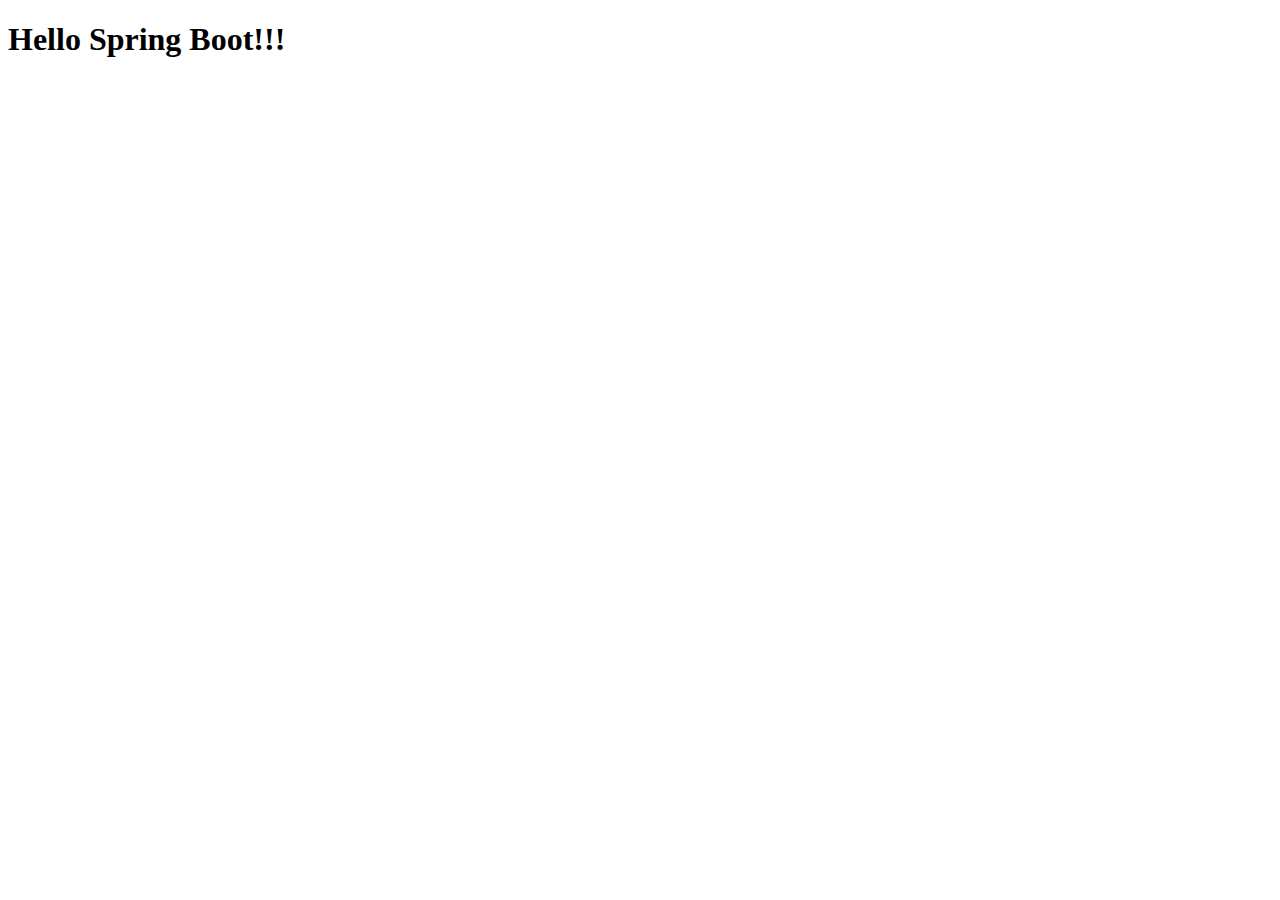
==== src/main/resources/templates/login.html @ 84939ee6 "Signed-off-by: rzhq2003 <rzhq2003@163.com>" ====
<!DOCTYPE html>
<html lang="en" xmlns:th="http://www.w3.org/1999/xhtml">
<head>
<meta charset="UTF-8" />
<title>第一个HTML页面</title>
</head>
<body>
	<h1>Hello Spring Boot!!!</h1>
</body>
</html>
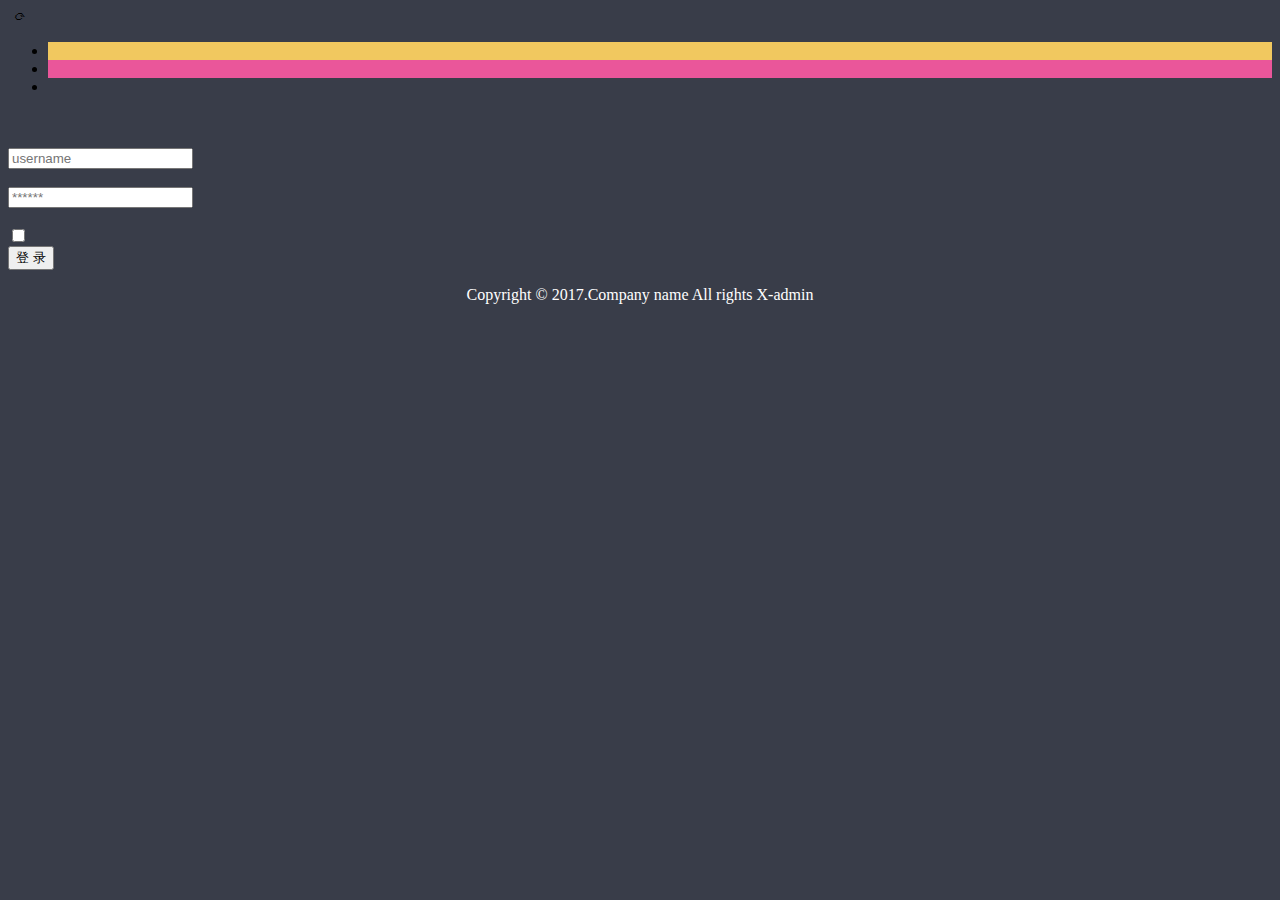
==== commit 03211d66: "Signed-off-by: rzhq2003 <rzhq2003@163.com>" ====
--- a/src/main/resources/templates/login.html
+++ b/src/main/resources/templates/login.html
@@ -1,10 +1,118 @@
 <!DOCTYPE html>
-<html lang="en" xmlns:th="http://www.w3.org/1999/xhtml">
+<html>
 <head>
-<meta charset="UTF-8" />
-<title>第一个HTML页面</title>
+<meta charset="utf-8">
+<title>配置中心</title>
+<meta name="renderer" content="webkit">
+<meta http-equiv="X-UA-Compatible" content="IE=edge,chrome=1">
+<meta name="viewport" content="width=device-width, initial-scale=1, maximum-scale=1">
+<meta name="apple-mobile-web-app-status-bar-style" content="black">
+<meta name="apple-mobile-web-app-capable" content="yes">
+<meta name="format-detection" content="telephone=no">
+
+<link rel="stylesheet" href="/static/css/x-admin.css" media="all">
+<link rel="stylesheet" href="/static/plugins/layui/css/layui.css"> 
 </head>
-<body>
-	<h1>Hello Spring Boot!!!</h1>
+
+<body style="background-color: #393D49">
+	<div class="x-box">
+		<div class="x-top">
+			<i class="layui-icon x-login-close"> &#x1007; </i>
+			<ul class="x-login-right">
+				<li style="background-color: #F1C85F;" color="#F1C85F"></li>
+				<li style="background-color: #EA569A;" color="#EA569A"></li>
+				<li style="background-color: #393D49;" color="#393D49"></li>
+			</ul>
+		</div>
+		<div class="x-mid">
+			<div class="x-avtar">
+				<img src="/static/images/logo.png" alt="">
+			</div>
+			<div class="input">
+				<form class="layui-form">
+					<div class="layui-form-item x-login-box">
+						<label for="username" class="layui-form-label"> 
+						<i class="layui-icon">&#xe612;</i> </label>
+						<div class="layui-input-inline">
+							<input type="text" id="username" name="username" lay-verify="username" autocomplete="off" placeholder="username" class="layui-input">
+						</div>
+					</div>
+					<div class="layui-form-item x-login-box">
+						<label for="password" class="layui-form-label"> 
+						<i class="layui-icon">&#xe628;</i> </label>
+						<div class="layui-input-inline">
+							<input type="password" id="password" name="password" lay-verify="password" autocomplete="off" placeholder="******" class="layui-input">
+						</div>
+					</div>
+					<div class="layui-form-item x-login-box">
+						<label for="rememberMe" class="layui-form-label"> 
+						<i class="layui-icon">&#xe614;</i> </label>
+						<div class="layui-input-inline">
+							<input type="checkbox" id="rememberMe" name="rememberMe" lay-skin="switch" lay-text="ON|OFF">
+						</div>
+					</div>
+									
+					<div class="layui-form-item" id="loginbtn">
+						<button class="layui-btn" lay-filter="save" lay-submit="">登 录</button>
+					</div>
+				</form>
+			</div>
+		</div>
+	</div>
+	<p style="color:#fff;text-align: center;">Copyright © 2017.Company name All rights X-admin</p>
+<script src="/static/plugins/layui/layui.js"></script>   
+<script>
+	layui.use(['form','layedit','jquery'],
+	function() {
+		var $ = layui.$ //重点处
+		var form = layui.form
+		,layer = layui.layer
+	 	,layedit = layui.layedit;
+
+		$('.x-login-right li').click(function(event) {
+			color = $(this).attr('color');
+			$('body').css('background-color', color);
+		});
+		
+		//创建一个编辑器
+  		var editIndex = layedit.build('LAY_demo_editor');
+		
+		//自定义验证规则
+		form.verify({
+		  username: [/(^admin$|^8\d{7}$)/, '帐号8位数字'],
+		  password: [/(.+){3,12}$/, '密码必须6到12位']
+		});
+	
+		//监听提交
+		form.on('submit(save)',function(data) {
+			var data=eval('('+JSON.stringify(data.field)+')');
+			if (data["rememberMe"] == null) {
+				data["rememberMe"] = 0;
+			} else {
+				data["rememberMe"] = 1;
+			}
+			$.ajax({
+				timeout: 1000,
+				type : 'POST', // 请求方式；
+				url : 'http://10.4.0.57:3333/auth/login', // 请求url；
+				data : JSON.stringify(data),
+				dataType:'JSON',
+				async:false,//要返回值必须定义这个为同步；
+				error : function(){
+					console.log('error');
+				},
+				success : function(data) { // 请求成功回 调的函数；
+ 				if(data.code == 200){				
+					location.href = "index.html";
+				}else{
+					layer.alert("登录失败...");
+				}; 
+				}
+			});	
+			return false;
+		});
+	
+	});
+</script>
 </body>
-</html>
+</html>